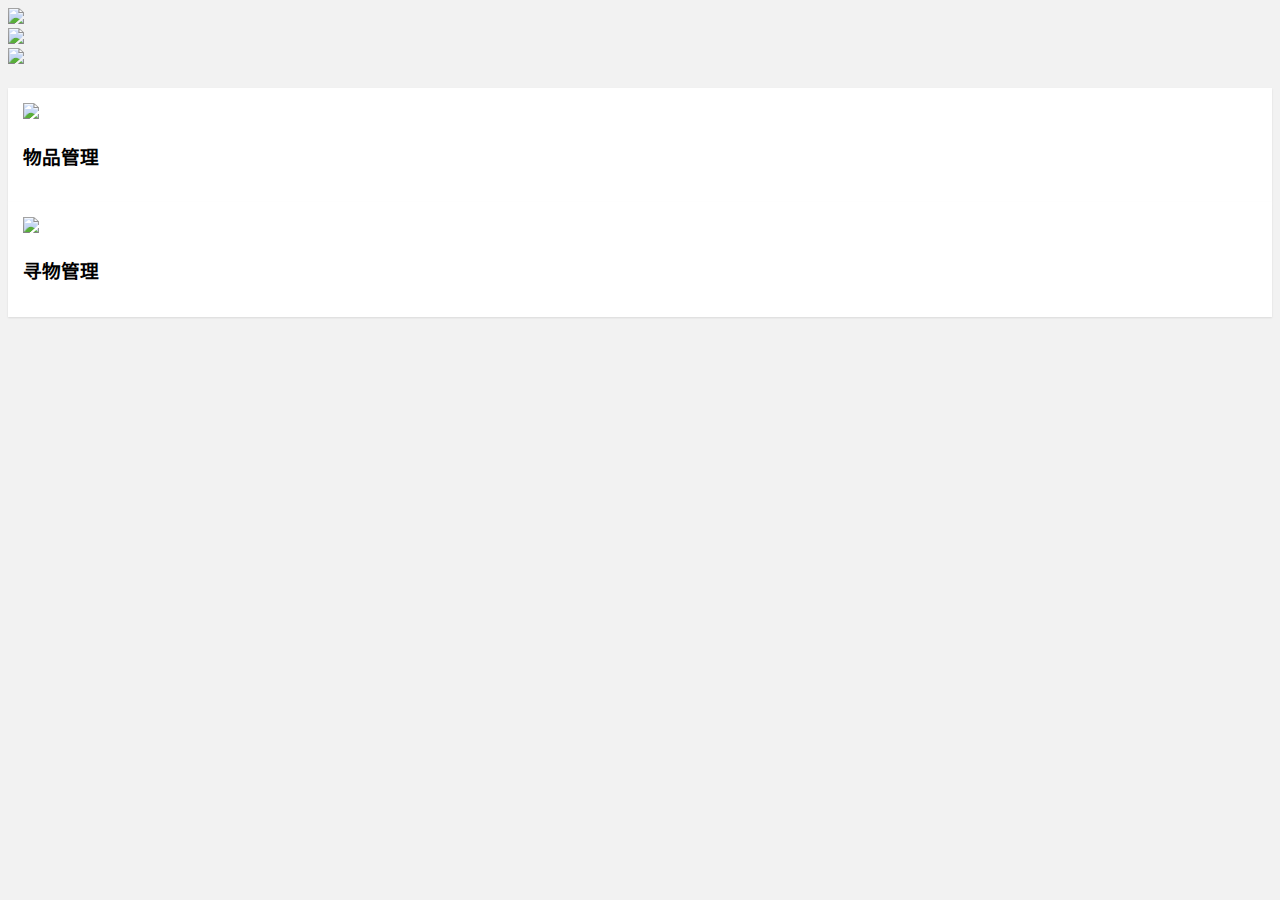
==== src/main/webapp/template/admin/index.html @ 68282353 "管理首页" ====
<!DOCTYPE html>
<html lang="zh-CN">
<head>
    <meta charset="utf-8">
    <meta http-equiv="X-UA-Compatible" content="IE=edge">
    <meta name="viewport" content="width=device-width, initial-scale=1">
    <meta name="description" content="">
    <meta name="author" content="">
    <link rel="icon" href="/image/favicon.ico">

    <title>管理中心</title>

    <link href="https://cdn.bootcss.com/bootstrap/3.3.7/css/bootstrap.min.css" rel="stylesheet">
    <link rel="stylesheet" href="/style/lib/swiper/swiper3.07.min.css"/>
    <style>
        body {
            background-color: #F2F2F2;
        }
        .banner {
            margin-bottom: 20px;
        }
        .banner img {
            height: auto;
            max-width: 100%;
        }

        .item {
            background-color: #fff;
            box-shadow: 0 1px 2px 0 rgba(0,0,0,0.1);
            padding: 15px;
        }
        .item img {
            height: auto;
            max-width: 100%;
        }
    </style>
</head>

<body>
    <div class="container">
        <div class="row banner">
            <div class="col-xs-12 col-sm-12">
                <div class="swiper-container">
                    <div class="swiper-wrapper">
                        <div class="swiper-slide"><img src="/image/f.image.jpg" width="2048"/></div>
                        <div class="swiper-slide"><img src="/image/f.image.jpg" width="2048"/></div>
                        <div class="swiper-slide"><img src="/image/f.image.jpg" width="2048"/></div>
                    </div>

                    <div class="swiper-pagination"></div>

                    <div class="swiper-button-prev swiper-button-white"></div>
                    <div class="swiper-button-next swiper-button-white"></div>
                </div>
            </div>
        </div>
        <div class="row">
            <div class="col-xs-6 col-sm-6">
                <div class="item">
                    <img src="/image/f.image.jpg" width="1024"/>
                    <h3 class="text-center">物品管理</h3>
                </div>
            </div>
            <div class="col-xs-6 col-sm-6">
                <div class="item">
                    <img src="/image/f.image.jpg" width="1024"/>
                    <h3 class="text-center">寻物管理</h3>
                </div>
            </div>
        </div>
    </div>
    <script src="https://cdn.bootcss.com/jquery/1.12.4/jquery.min.js"></script>
    <script src="/script/lib/swiper/swiper3.07.jquery.min.js"></script>
    <script>
        $(function () {
            var mySwiper = new Swiper('.swiper-container', {
                autoplay: 5000,
                pagination: '.swiper-pagination',
                nextButton: '.swiper-button-next',
                prevButton: '.swiper-button-prev',
                autoplayDisableOnInteraction:false,
                loop: true
            })
        })
    </script>
</body>
</html>
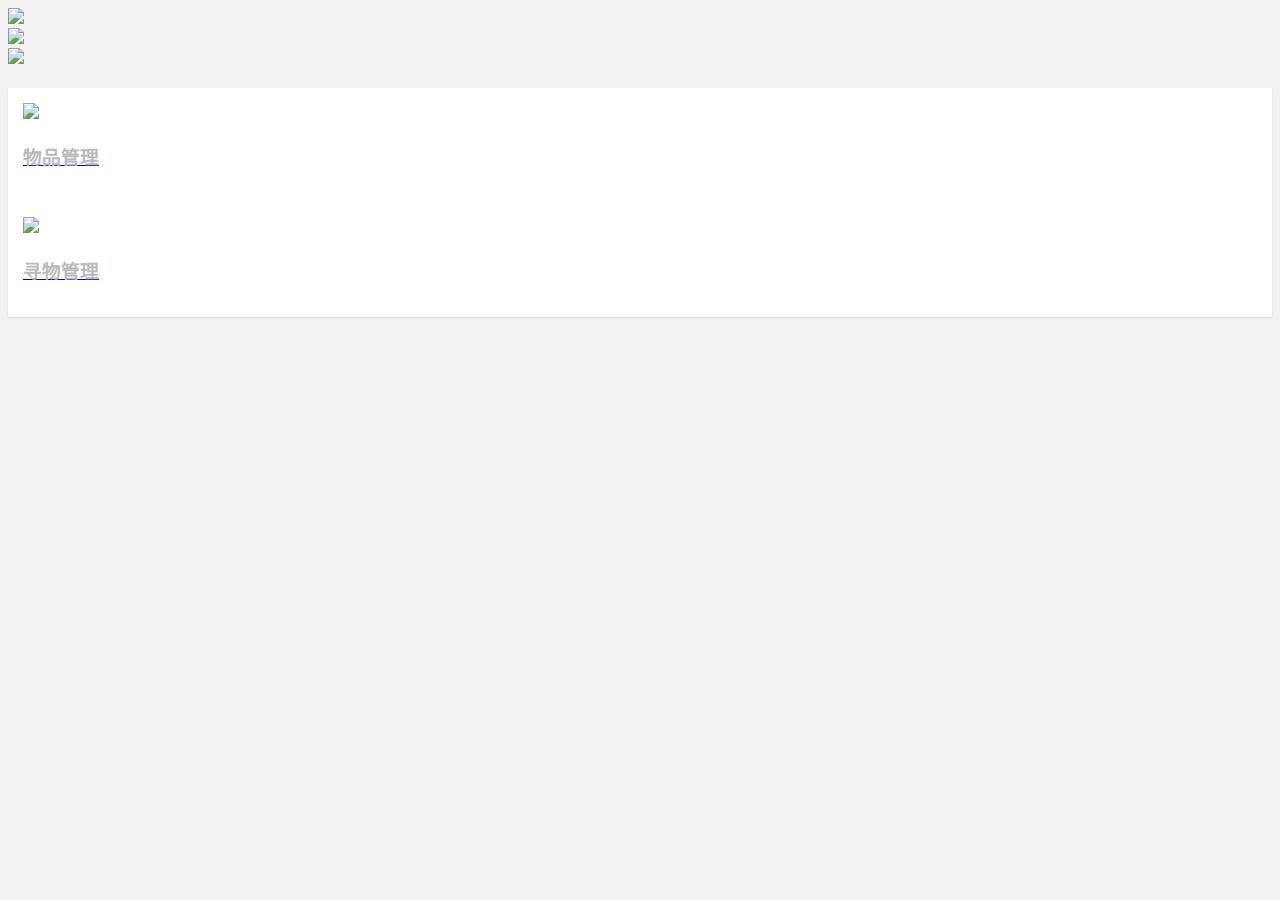
==== commit cb4a9a20: "物品管理" ====
--- a/src/main/webapp/template/admin/index.html
+++ b/src/main/webapp/template/admin/index.html
@@ -16,6 +16,10 @@
         body {
             background-color: #F2F2F2;
         }
+        h3 {
+            color: #bababa;
+        }
+
         .banner {
             margin-bottom: 20px;
         }
@@ -57,14 +61,14 @@
         <div class="row">
             <div class="col-xs-6 col-sm-6">
                 <div class="item">
-                    <img src="/image/f.image.jpg" width="1024"/>
-                    <h3 class="text-center">物品管理</h3>
+                    <a href="/admin/fresh"><img src="/image/f.image.jpg" width="1024"/></a>
+                    <a href="/admin/fresh"><h3 class="text-center">物品管理</h3></a>
                 </div>
             </div>
             <div class="col-xs-6 col-sm-6">
                 <div class="item">
-                    <img src="/image/f.image.jpg" width="1024"/>
-                    <h3 class="text-center">寻物管理</h3>
+                    <a href="/admin/yoku"><img src="/image/f.image.jpg" width="1024"/></a>
+                    <a href="/admin/yoku"><h3 class="text-center">寻物管理</h3></a>
                 </div>
             </div>
         </div>
